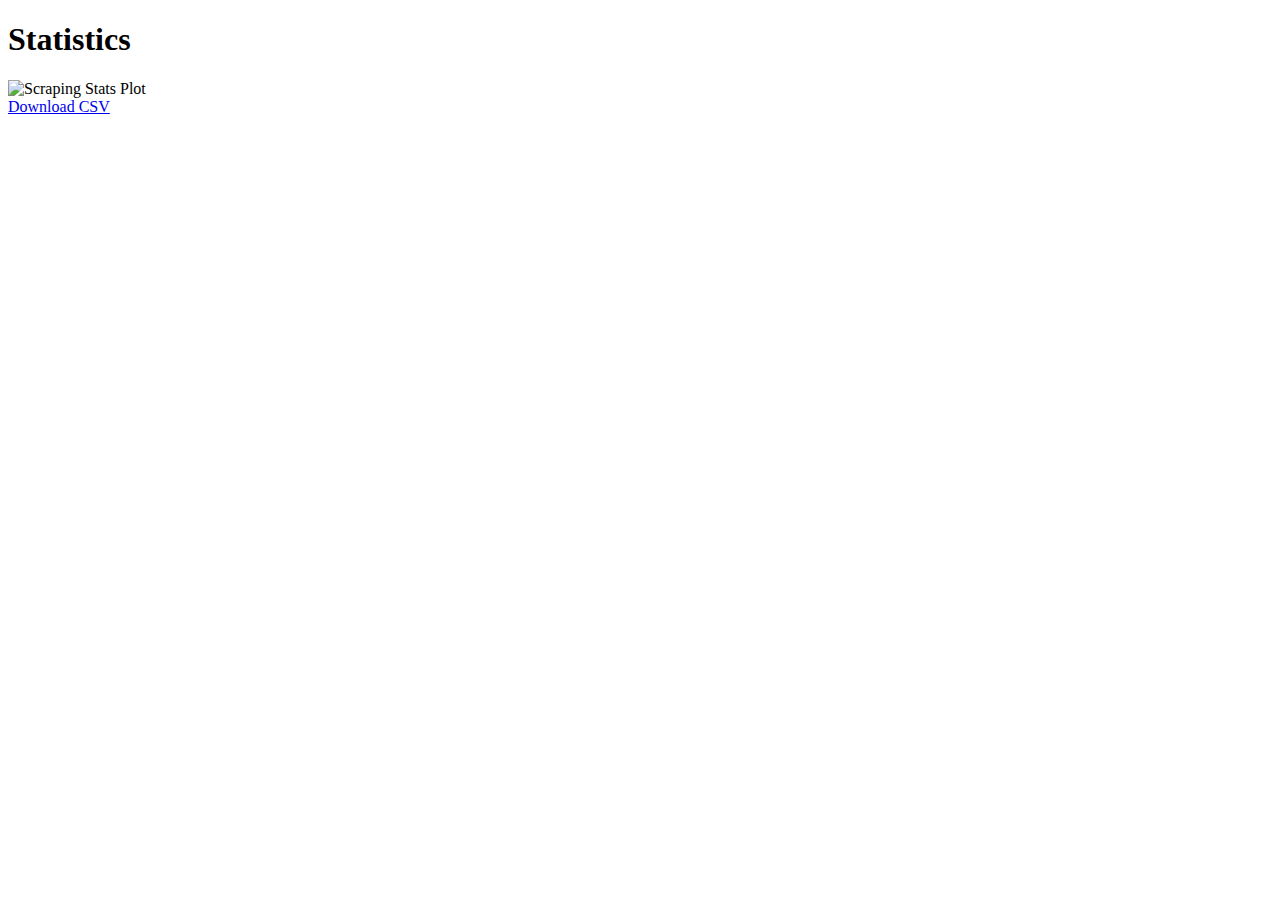
==== frontend/templates/stats.html @ c5763090 "webscraper: Initial push" ====
<!DOCTYPE html>
<html lang="en">
<head>
    <meta charset="UTF-8">
    <meta name="viewport" content="width=device-width, initial-scale=1.0">
    <title>Statistics</title>
</head>
<body>
    <h1>Statistics</h1>
    <div>
         <img src="/stats/plot" alt="Scraping Stats Plot">
    </div>
	 <div>
         <a href="/download/csv" class="btn btn-primary">Download CSV</a>
    </div>
</body>
</html>
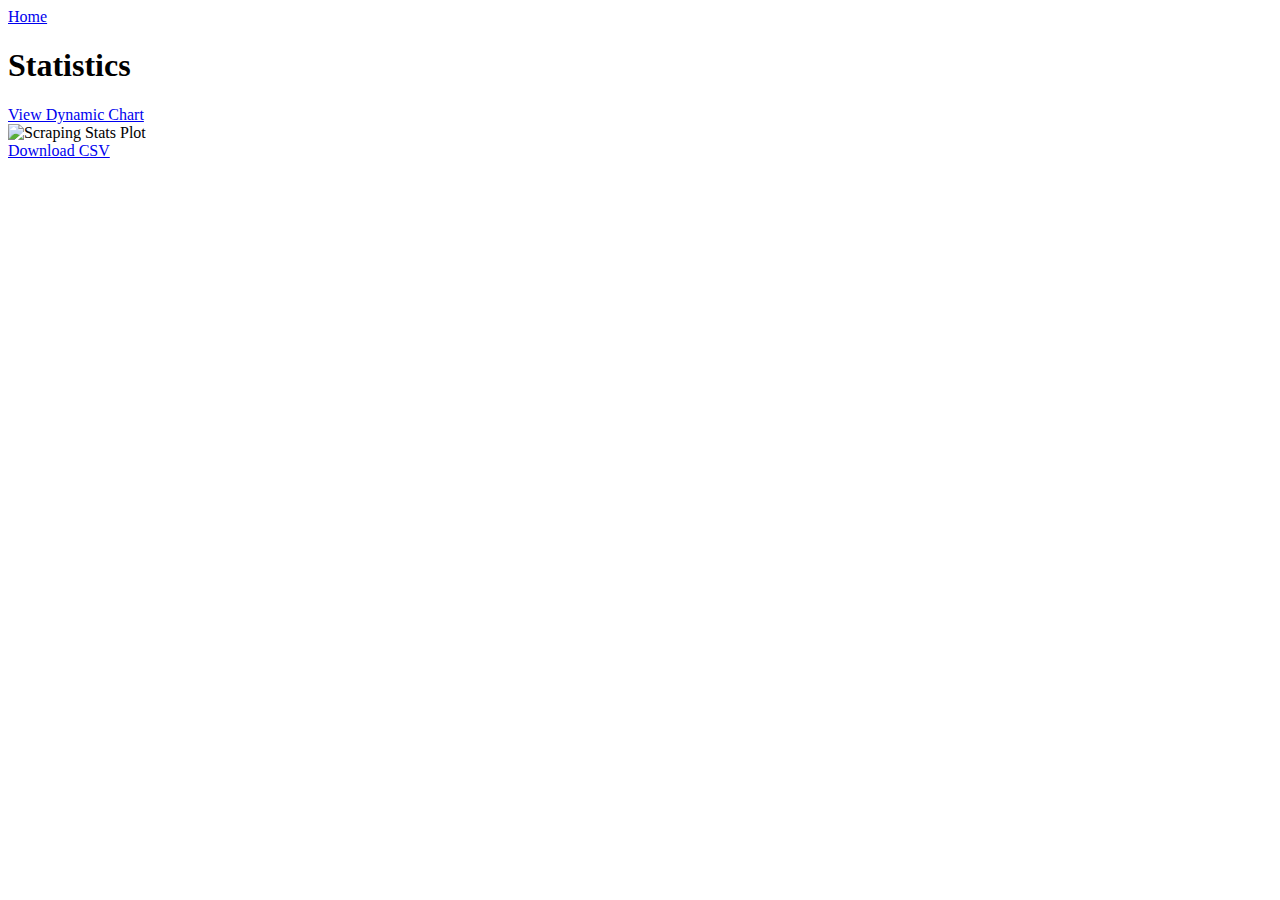
==== commit 83a0f71e: "webscraper: Include NIPs for scrapping && improve app layout" ====
--- a/frontend/templates/stats.html
+++ b/frontend/templates/stats.html
@@ -4,14 +4,17 @@
     <meta charset="UTF-8">
     <meta name="viewport" content="width=device-width, initial-scale=1.0">
     <title>Statistics</title>
+    <link rel="stylesheet" href="{{ url_for('static', filename='style.css') }}">
 </head>
 <body>
+    <a href="/" class="home-button">Home</a>
     <h1>Statistics</h1>
+    <a href="/stats/plot/html" class="chart-button">View Dynamic Chart</a>
     <div>
-         <img src="/stats/plot" alt="Scraping Stats Plot">
+        <img src="/stats/plot/png" alt="Scraping Stats Plot">
     </div>
-	 <div>
-         <a href="/download/csv" class="btn btn-primary">Download CSV</a>
+    <div>
+        <a href="/download/csv" class="btn btn-primary">Download CSV</a>
     </div>
 </body>
 </html>
